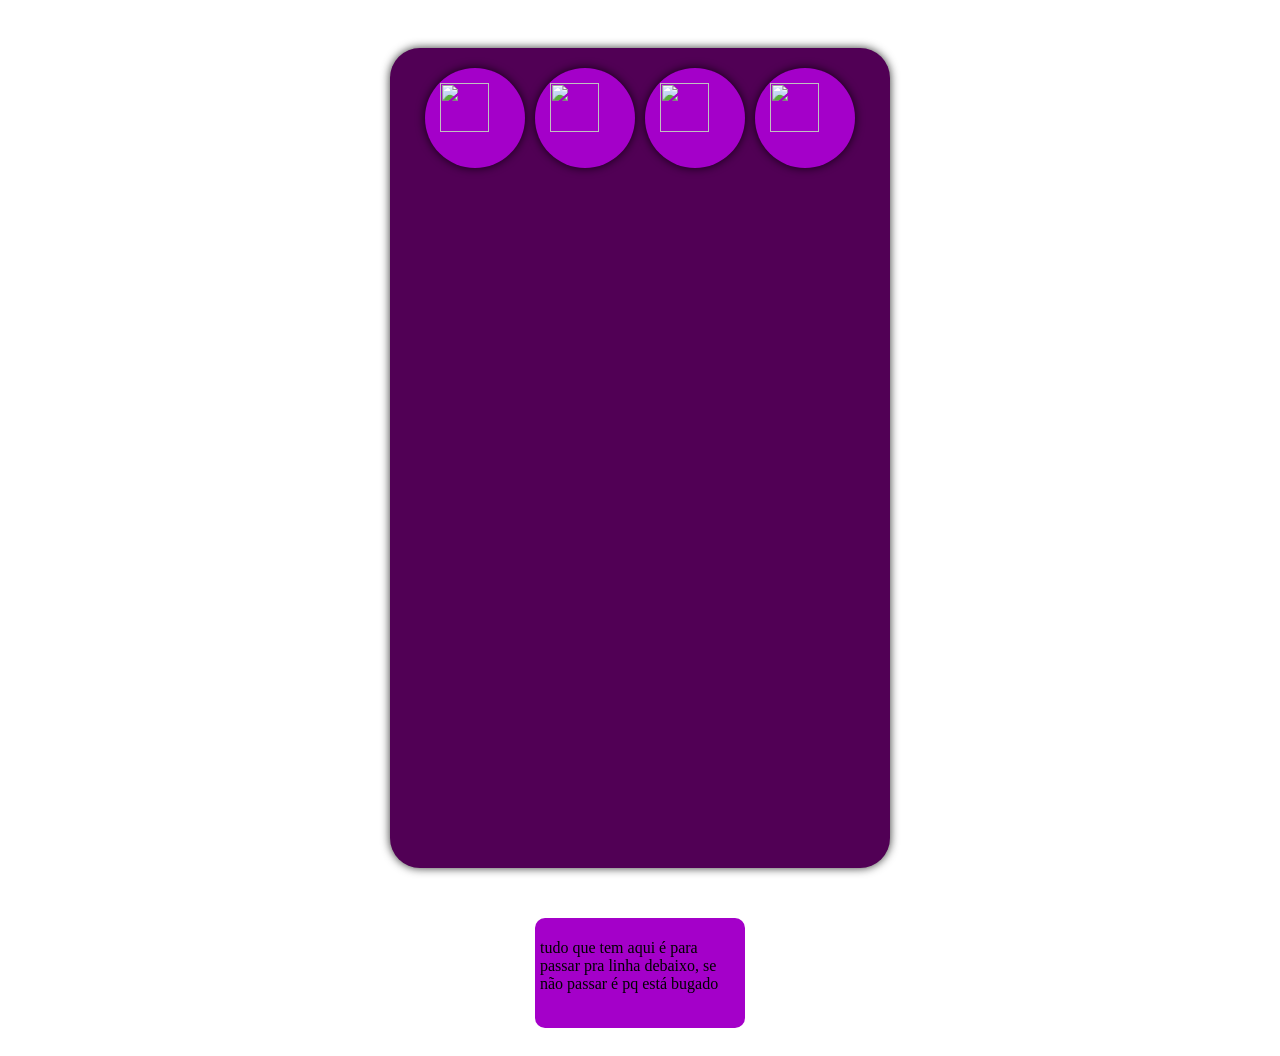
==== Aprendizado/index.html @ 2f9da3b8 "add files" ====
<!DOCTYPE html>
<html lang="en">
<head>
    <meta charset="UTF-8">
    <meta name="viewport" content="width=device-width, initial-scale=1.0">
    <title>Document</title>
    <link rel="stylesheet" href="static/style.css">
</head>
<body>
    <div class="pai-de-todas">
        <div class="pai">
            <div class="blocos">
                <a href="https://www.youtube.com/">
                    <div class="filho1">
                        <img src="https://cdn-icons-png.flaticon.com/512/3682/3682281.png" alt="">
                    </div>
                </a>
                <div class="filho1">
                    <img src="https://cdn-icons-png.flaticon.com/512/536/536011.png" alt="">
                </div>
                <div class="filho1">
                    <img src="https://cdn-icons-png.flaticon.com/512/126/126341.png" alt="">
                </div>
                <div class="filho1">
                    <img src="https://cdn-icons-png.flaticon.com/512/876/876784.png" alt="">
                </div>
            </div>
        </div>
        <div class="mae">
            <p>tudo que tem aqui é para passar pra linha debaixo, se não passar é pq está bugado</p>
        </div>
    </div>
</body>
</html>
---- Aprendizado/static/style.css ----
.pai-de-todas {
    width: 100%;
    height: 1000px;
    display: flex;
    flex-direction: column;
    align-items: center;
    padding-top: 40px;
}

.pai {
    background-color: rgb(81, 0, 85);
    height: 800px;
    width: 500px;
    display: flex;
    align-items:top;
    justify-content: center;
    padding-top: 20px;
    border-radius: 30px;
    box-shadow: 0px 0px 10px rgba(0, 0, 0, 0.8);
    transition: 0.3s ease;
}

.pai:hover {
    transform: scale(1.03);
}


.pai a {
    height: auto;
}

.pai img {
    object-fit: cover;
    width: 70%;
    height: 70%;

}

.mae {
    margin-top: 50px;
    background: #a400c9;
    height: 100px;
    width: 200px;
    border-radius: 10px;
    padding: 5px;
}

.blocos {
    display: flex;
    height: min-content;
    gap: 10px;
}


.filho1{
background-color: #a400c9;
width: 100px;
height: 100px;
border-radius: 50%;
overflow: hidden;
display: flex;
justify-content: center;
align-items: center;
box-shadow: 0px 0px 10px rgba(0, 0, 0, 0.8);
transition: 0.3s ease;
}


.filho1:hover {
    cursor: pointer;
    transform: scale(1.1);
}

@media (min-width: 250px) and (max-width: 768px){
    .pai {
        height: 650px;
        width: 350px;
    }
    .filho1 {
        width: 70px;
        height: 70px;
    }
}
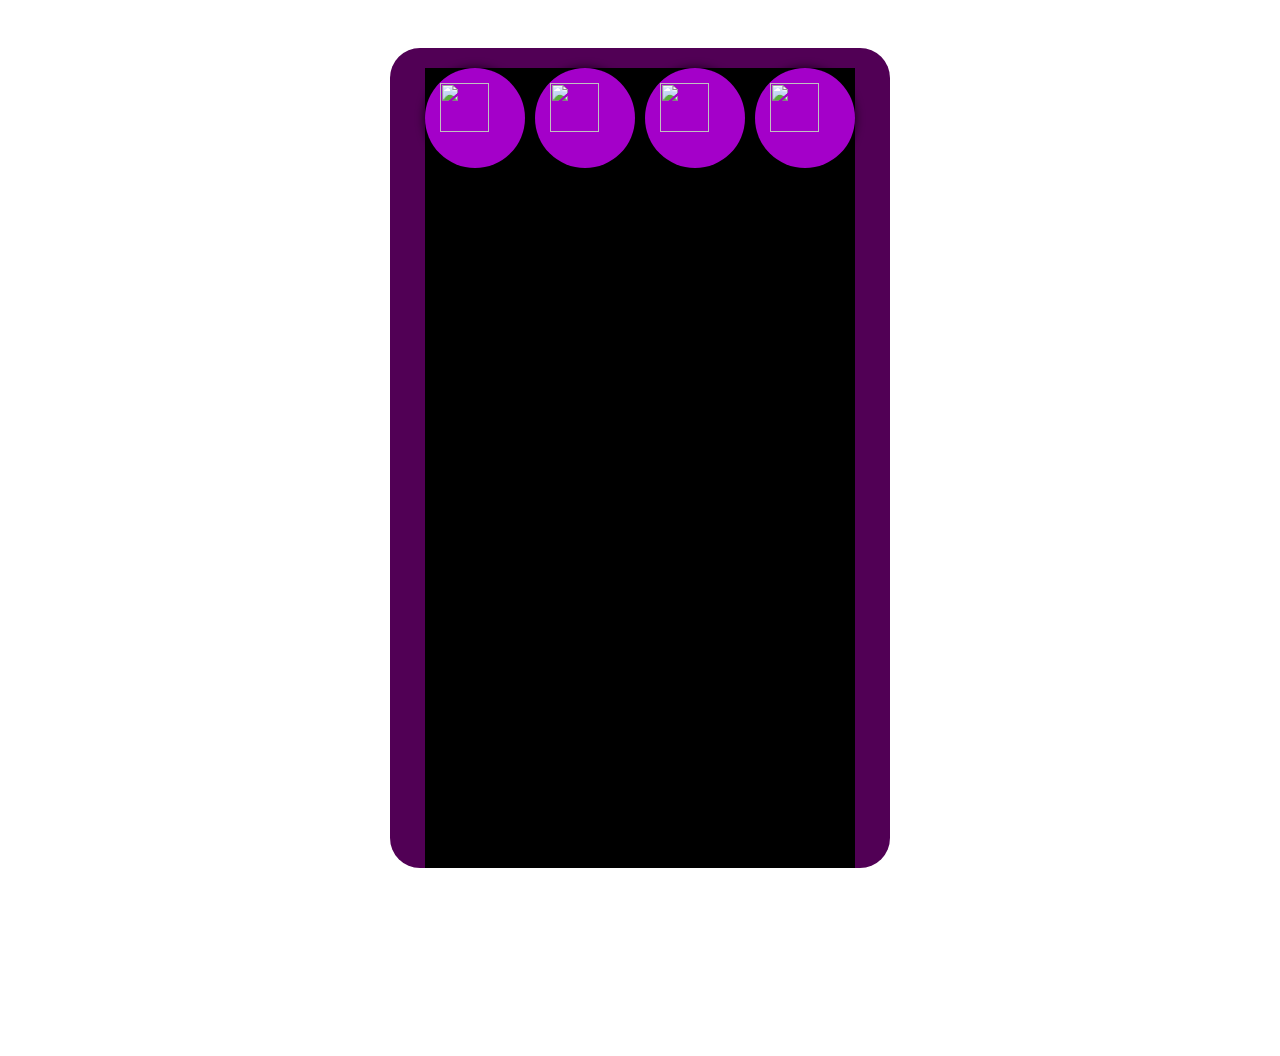
==== commit 0612114a: "add files" ====
--- a/Aprendizado/index.html
+++ b/Aprendizado/index.html
@@ -1,34 +1,33 @@
-<!DOCTYPE html>
-<html lang="en">
-<head>
-    <meta charset="UTF-8">
-    <meta name="viewport" content="width=device-width, initial-scale=1.0">
-    <title>Document</title>
-    <link rel="stylesheet" href="static/style.css">
-</head>
-<body>
-    <div class="pai-de-todas">
-        <div class="pai">
-            <div class="blocos">
-                <a href="https://www.youtube.com/">
-                    <div class="filho1">
-                        <img src="https://cdn-icons-png.flaticon.com/512/3682/3682281.png" alt="">
-                    </div>
-                </a>
-                <div class="filho1">
-                    <img src="https://cdn-icons-png.flaticon.com/512/536/536011.png" alt="">
-                </div>
-                <div class="filho1">
-                    <img src="https://cdn-icons-png.flaticon.com/512/126/126341.png" alt="">
-                </div>
-                <div class="filho1">
-                    <img src="https://cdn-icons-png.flaticon.com/512/876/876784.png" alt="">
-                </div>
-            </div>
-        </div>
-        <div class="mae">
-            <p>tudo que tem aqui é para passar pra linha debaixo, se não passar é pq está bugado</p>
-        </div>
-    </div>
-</body>
+<!DOCTYPE html>
+<html lang="en">
+<head>
+    <meta charset="UTF-8">
+    <meta name="viewport" content="width=device-width, initial-scale=1.0">
+    <title>Document</title>
+    <link rel="stylesheet" href="static/style.css">
+</head>
+<body>
+    <div class="pai-de-todas">
+        <div class="pai">
+            <div class="blocos">
+                <a href="https://www.youtube.com/">
+                    <div class="filho1">
+                        <img src="https://cdn-icons-png.flaticon.com/512/3682/3682281.png" alt="">
+                    </div>
+                </a>
+                <div class="filho1">
+                    <img src="https://cdn-icons-png.flaticon.com/512/536/536011.png" alt="">
+                </div>
+                <div class="filho1">
+                    <img src="https://cdn-icons-png.flaticon.com/512/126/126341.png" alt="">
+                </div>
+                <div class="filho1">
+                    <img src="https://cdn-icons-png.flaticon.com/512/876/876784.png" alt="">
+                </div>
+            </div>
+        </div>
+        <div class="mae">
+        </div>
+    </div>
+</body>
 </html>
--- a/Aprendizado/static/style.css
+++ b/Aprendizado/static/style.css
@@ -1,83 +1,57 @@
-.pai-de-todas {
-    width: 100%;
-    height: 1000px;
-    display: flex;
-    flex-direction: column;
-    align-items: center;
-    padding-top: 40px;
-}
-
-.pai {
-    background-color: rgb(81, 0, 85);
-    height: 800px;
-    width: 500px;
-    display: flex;
-    align-items:top;
-    justify-content: center;
-    padding-top: 20px;
-    border-radius: 30px;
-    box-shadow: 0px 0px 10px rgba(0, 0, 0, 0.8);
-    transition: 0.3s ease;
-}
-
-.pai:hover {
-    transform: scale(1.03);
-}
-
-
-.pai a {
-    height: auto;
-}
-
-.pai img {
-    object-fit: cover;
-    width: 70%;
-    height: 70%;
-
-}
-
-.mae {
-    margin-top: 50px;
-    background: #a400c9;
-    height: 100px;
-    width: 200px;
-    border-radius: 10px;
-    padding: 5px;
-}
-
-.blocos {
-    display: flex;
-    height: min-content;
-    gap: 10px;
-}
-
-
-.filho1{
-background-color: #a400c9;
-width: 100px;
-height: 100px;
-border-radius: 50%;
-overflow: hidden;
-display: flex;
-justify-content: center;
-align-items: center;
-box-shadow: 0px 0px 10px rgba(0, 0, 0, 0.8);
-transition: 0.3s ease;
-}
-
-
-.filho1:hover {
-    cursor: pointer;
-    transform: scale(1.1);
-}
-
-@media (min-width: 250px) and (max-width: 768px){
-    .pai {
-        height: 650px;
-        width: 350px;
-    }
-    .filho1 {
-        width: 70px;
-        height: 70px;
-    }
-}+.pai-de-todas {
+    width: 100%;
+    height: 1000px;
+    display: flex;
+    flex-direction: column;
+    align-items: center;
+    padding-top: 40px;
+}
+
+.pai {
+    background-color: rgb(81, 0, 85);
+    height: 800px;
+    width: 500px;
+    display: flex;
+    align-items:top;
+    justify-content: center;
+    padding-top: 20px;
+    border-radius: 30px;
+}
+
+.pai a {
+    height: auto;
+}
+
+.pai img {
+    object-fit: cover;
+    width: 70%;
+    height: 70%;
+
+}
+
+.blocos {
+    display: flex;
+    gap: 10px;
+    background-color: black;
+}
+
+
+.filho1{
+background-color: #a400c9;
+width: 100px;
+height: 100px;
+border-radius: 50%;
+overflow: hidden;
+display: flex;
+justify-content: center;
+align-items: center;
+box-shadow: 0px 0px 10px rgba(0, 0, 0, 0.8);
+transition: 0.3s ease;
+}
+
+
+.filho1:hover {
+    cursor: pointer;
+    transform: scale(1.1);
+}
+
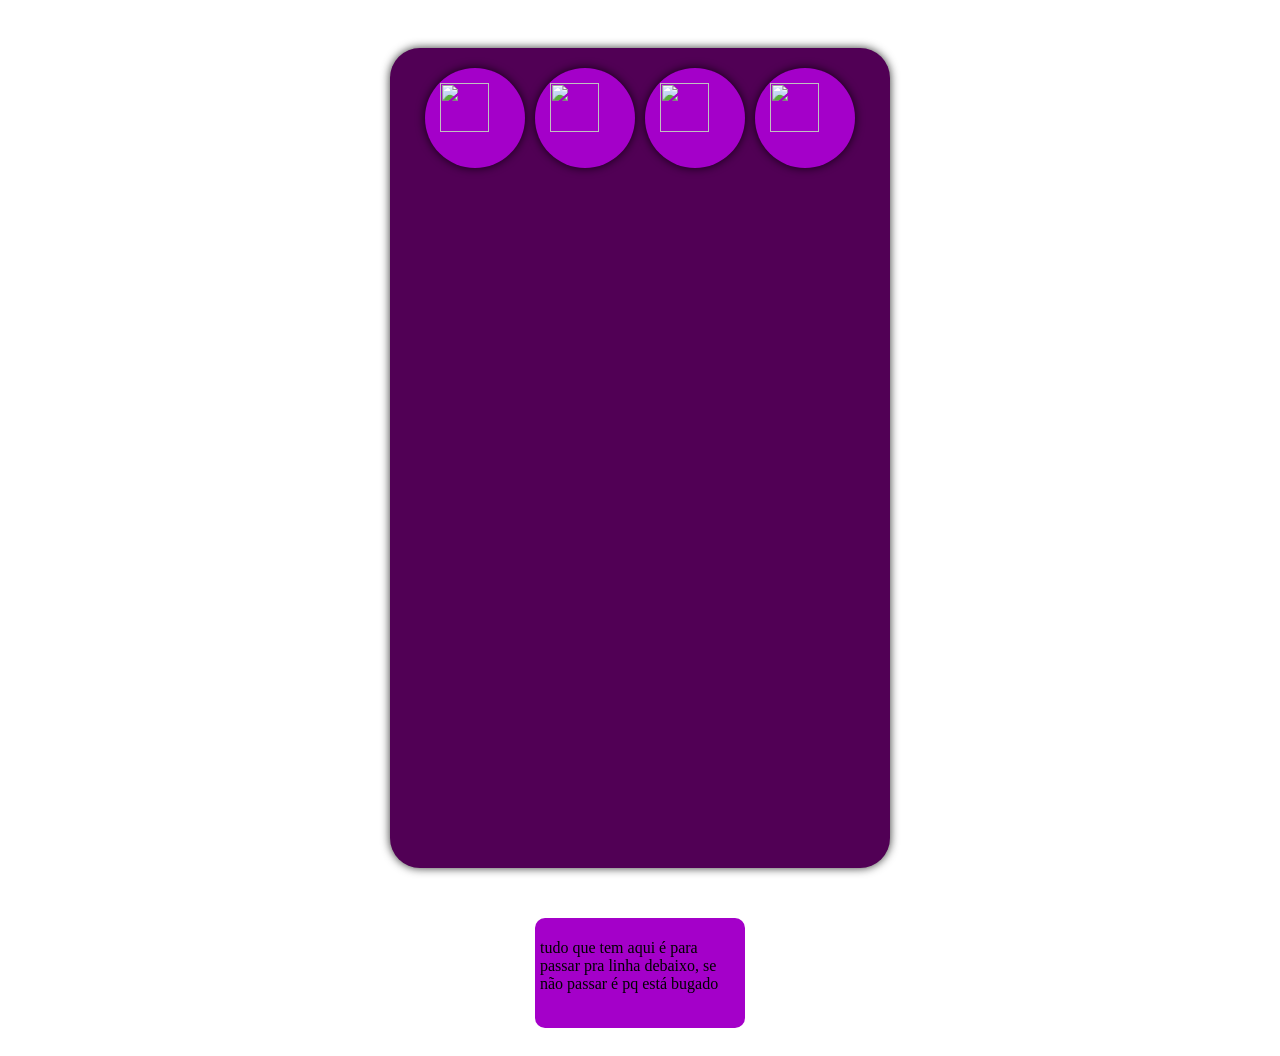
==== commit 449542e0: "adicionando arquivos" ====
--- a/Aprendizado/index.html
+++ b/Aprendizado/index.html
@@ -1,33 +1,34 @@
-<!DOCTYPE html>
-<html lang="en">
-<head>
-    <meta charset="UTF-8">
-    <meta name="viewport" content="width=device-width, initial-scale=1.0">
-    <title>Document</title>
-    <link rel="stylesheet" href="static/style.css">
-</head>
-<body>
-    <div class="pai-de-todas">
-        <div class="pai">
-            <div class="blocos">
-                <a href="https://www.youtube.com/">
-                    <div class="filho1">
-                        <img src="https://cdn-icons-png.flaticon.com/512/3682/3682281.png" alt="">
-                    </div>
-                </a>
-                <div class="filho1">
-                    <img src="https://cdn-icons-png.flaticon.com/512/536/536011.png" alt="">
-                </div>
-                <div class="filho1">
-                    <img src="https://cdn-icons-png.flaticon.com/512/126/126341.png" alt="">
-                </div>
-                <div class="filho1">
-                    <img src="https://cdn-icons-png.flaticon.com/512/876/876784.png" alt="">
-                </div>
-            </div>
-        </div>
-        <div class="mae">
-        </div>
-    </div>
-</body>
+<!DOCTYPE html>
+<html lang="en">
+<head>
+    <meta charset="UTF-8">
+    <meta name="viewport" content="width=device-width, initial-scale=1.0">
+    <title>Document</title>
+    <link rel="stylesheet" href="static/style.css">
+</head>
+<body>
+    <div class="pai-de-todas">
+        <div class="pai">
+            <div class="blocos">
+                <a href="https://www.youtube.com/">
+                    <div class="filho1">
+                        <img src="https://cdn-icons-png.flaticon.com/512/3682/3682281.png" alt="">
+                    </div>
+                </a>
+                <div class="filho1">
+                    <img src="https://cdn-icons-png.flaticon.com/512/536/536011.png" alt="">
+                </div>
+                <div class="filho1">
+                    <img src="https://cdn-icons-png.flaticon.com/512/126/126341.png" alt="">
+                </div>
+                <div class="filho1">
+                    <img src="https://cdn-icons-png.flaticon.com/512/876/876784.png" alt="">
+                </div>
+            </div>
+        </div>
+        <div class="mae">
+            <p>tudo que tem aqui é para passar pra linha debaixo, se não passar é pq está bugado</p>
+        </div>
+    </div>
+</body>
 </html>
--- a/Aprendizado/static/style.css
+++ b/Aprendizado/static/style.css
@@ -1,57 +1,83 @@
-.pai-de-todas {
-    width: 100%;
-    height: 1000px;
-    display: flex;
-    flex-direction: column;
-    align-items: center;
-    padding-top: 40px;
-}
-
-.pai {
-    background-color: rgb(81, 0, 85);
-    height: 800px;
-    width: 500px;
-    display: flex;
-    align-items:top;
-    justify-content: center;
-    padding-top: 20px;
-    border-radius: 30px;
-}
-
-.pai a {
-    height: auto;
-}
-
-.pai img {
-    object-fit: cover;
-    width: 70%;
-    height: 70%;
-
-}
-
-.blocos {
-    display: flex;
-    gap: 10px;
-    background-color: black;
-}
-
-
-.filho1{
-background-color: #a400c9;
-width: 100px;
-height: 100px;
-border-radius: 50%;
-overflow: hidden;
-display: flex;
-justify-content: center;
-align-items: center;
-box-shadow: 0px 0px 10px rgba(0, 0, 0, 0.8);
-transition: 0.3s ease;
-}
-
-
-.filho1:hover {
-    cursor: pointer;
-    transform: scale(1.1);
-}
-
+.pai-de-todas {
+    width: 100%;
+    height: 1000px;
+    display: flex;
+    flex-direction: column;
+    align-items: center;
+    padding-top: 40px;
+}
+
+.pai {
+    background-color: rgb(81, 0, 85);
+    height: 800px;
+    width: 500px;
+    display: flex;
+    align-items:top;
+    justify-content: center;
+    padding-top: 20px;
+    border-radius: 30px;
+    box-shadow: 0px 0px 10px rgba(0, 0, 0, 0.8);
+    transition: 0.3s ease;
+}
+
+.pai:hover {
+    transform: scale(1.03);
+}
+
+
+.pai a {
+    height: auto;
+}
+
+.pai img {
+    object-fit: cover;
+    width: 70%;
+    height: 70%;
+
+}
+
+.mae {
+    margin-top: 50px;
+    background: #a400c9;
+    height: 100px;
+    width: 200px;
+    border-radius: 10px;
+    padding: 5px;
+}
+
+.blocos {
+    display: flex;
+    height: min-content;
+    gap: 10px;
+}
+
+
+.filho1{
+background-color: #a400c9;
+width: 100px;
+height: 100px;
+border-radius: 50%;
+overflow: hidden;
+display: flex;
+justify-content: center;
+align-items: center;
+box-shadow: 0px 0px 10px rgba(0, 0, 0, 0.8);
+transition: 0.3s ease;
+}
+
+
+.filho1:hover {
+    cursor: pointer;
+    transform: scale(1.1);
+}
+
+@media (min-width: 250px) and (max-width: 768px){
+    .pai {
+        height: 650px;
+        width: 350px;
+    }
+    .filho1 {
+        width: 70px;
+        height: 70px;
+    }
+}
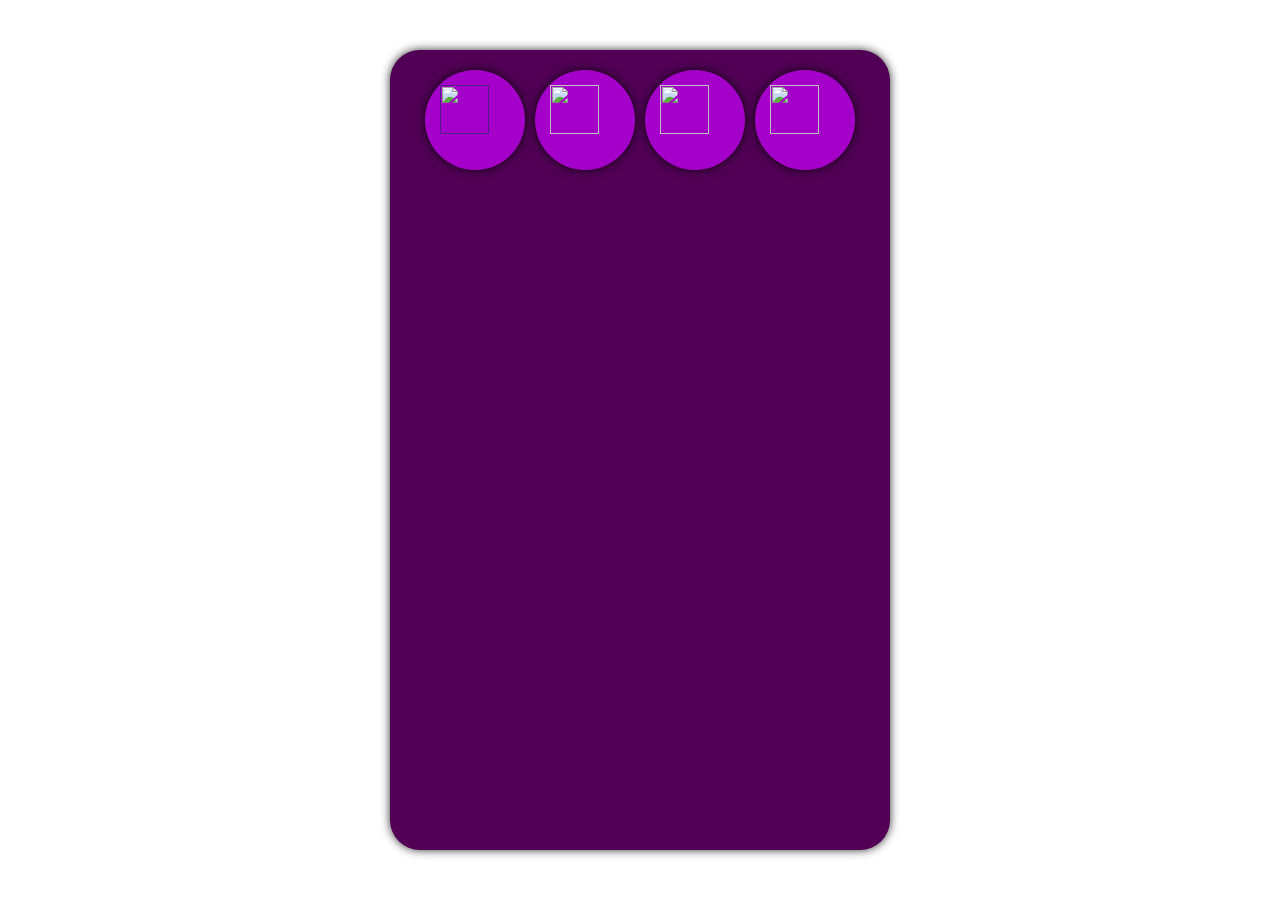
==== commit 3d2432e8: "add files" ====
--- a/Aprendizado/index.html
+++ b/Aprendizado/index.html
@@ -10,7 +10,7 @@
     <div class="pai-de-todas">
         <div class="pai">
             <div class="blocos">
-                <a href="https://www.youtube.com/">
+                <a href="">
                     <div class="filho1">
                         <img src="https://cdn-icons-png.flaticon.com/512/3682/3682281.png" alt="">
                     </div>
@@ -26,9 +26,6 @@
                 </div>
             </div>
         </div>
-        <div class="mae">
-            <p>tudo que tem aqui é para passar pra linha debaixo, se não passar é pq está bugado</p>
-        </div>
     </div>
 </body>
 </html>
--- a/Aprendizado/static/style.css
+++ b/Aprendizado/static/style.css
@@ -1,10 +1,15 @@
+body {
+    margin: 0px;
+    background-image:url("https://i.vimeocdn.com/video/622177843-3cf40146fd166209e2ff6b643eaf6ca32021d78b9d936277290931d0fcb1e7d5-d?f=webp");
+}
+
 .pai-de-todas {
     width: 100%;
-    height: 1000px;
+    height: 100%;
     display: flex;
     flex-direction: column;
     align-items: center;
-    padding-top: 40px;
+    
 }
 
 .pai {
@@ -14,10 +19,11 @@
     display: flex;
     align-items:top;
     justify-content: center;
-    padding-top: 20px;
     border-radius: 30px;
     box-shadow: 0px 0px 10px rgba(0, 0, 0, 0.8);
     transition: 0.3s ease;
+    margin-bottom: 69px;
+    margin-top: 50px;
 }
 
 .pai:hover {
@@ -36,16 +42,9 @@
 
 }
 
-.mae {
-    margin-top: 50px;
-    background: #a400c9;
-    height: 100px;
-    width: 200px;
-    border-radius: 10px;
-    padding: 5px;
-}
 
 .blocos {
+    margin-top: 20px;
     display: flex;
     height: min-content;
     gap: 10px;
